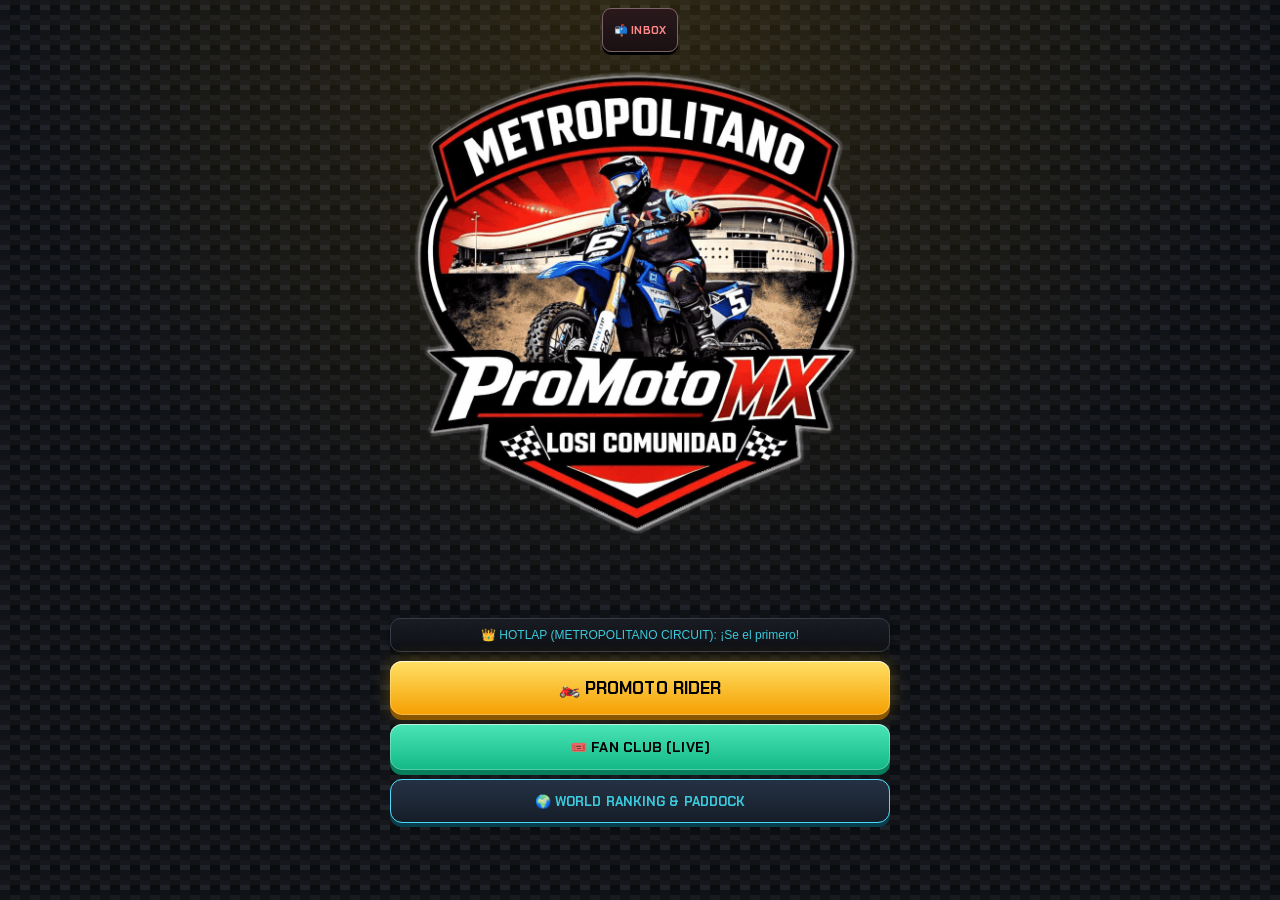
==== index.html @ 289943cc "e" ====
<!DOCTYPE html>
<html lang="es">
<head>
<meta charset="UTF-8">
<meta name="viewport" content="width=device-width,initial-scale=1.0,maximum-scale=1.0,user-scalable=no,viewport-fit=cover">
<meta name="theme-color" content="#090a0c">
<meta name="apple-mobile-web-app-capable" content="yes">
<meta name="apple-mobile-web-app-status-bar-style" content="black-translucent">
<title>Metropolitano MX Pro</title>
<link rel="stylesheet" href="mx.css?v=202611280120">
<style>
  body{
    background-image:
      url("logo.png"),
      radial-gradient(circle at 50% 0%,rgba(255,193,7,0.12),transparent 58%),
      linear-gradient(27deg,#15171c 5px,transparent 5px),
      linear-gradient(207deg,#15171c 5px,transparent 5px),
      linear-gradient(27deg,#1e2128 5px,transparent 5px),
      linear-gradient(207deg,#1e2128 5px,transparent 5px),
      linear-gradient(90deg,#111317 10px,transparent 10px),
      linear-gradient(#111317 25%,#0b0c0f 25%,#0b0c0f 50%,transparent 50%,transparent 75%,#181a20 75%,#181a20);
    background-position:center 54px,0 0,0 5px,10px 0,0 10px,10px 5px,0 0,0 0;
    background-size:min(calc(100vw - 32px),500px) auto,100% 100%,20px 20px,20px 20px,20px 20px,20px 20px,20px 20px,20px 20px;
    background-repeat:no-repeat,no-repeat,repeat,repeat,repeat,repeat,repeat,repeat;
    min-height:100vh;display:flex;flex-direction:column;justify-content:flex-start;align-items:center;padding:calc(min(calc(100vw - 32px),500px) + 72px) 16px 22px
  }
  .top-bar{position:fixed;top:8px;left:10px;right:10px;display:flex;justify-content:center;align-items:center;z-index:20}
  .top-access{display:flex;justify-content:space-between;align-items:center;min-height:36px;margin-bottom:1px}
  .auth-tabs{justify-content:center}
  .auth-tabs #tReg{flex:0 1 50%}
  button{width:100%;padding:13px;font-size:14px;border-radius:12px}
  .btn-mini{background:linear-gradient(180deg,#262a33,#16181e);color:#ccc;border:1px solid #3c4250;padding:7px 11px;border-radius:9px;font-size:11px;width:auto;box-shadow:0 3px 0 #000}
  .box{width:100%;max-width:390px;display:flex;flex-direction:column;gap:9px;animation:fadeUp 0.25s ease}
  #menu{max-width:500px}
  @keyframes fadeUp{from{opacity:0;transform:translateY(8px)}to{opacity:1;transform:translateY(0)}}
  .b-pil{background:linear-gradient(180deg,#ffe066,#f59f00);color:#000;font-size:17px;padding:16px;box-shadow:0 5px 0 #8a5600,0 0 18px rgba(255,193,7,0.28),inset 0 1px 0 rgba(255,255,255,0.65)}
  .b-afi{background:linear-gradient(180deg,#4be5b6,#12b886);color:#000;padding:14px;box-shadow:0 5px 0 #087f5b,inset 0 1px 0 rgba(255,255,255,0.45)}
  .b-glo{background:linear-gradient(180deg,#253244,#151d28);color:#3bc9db;border:1px solid #0dcaf0;padding:12px;font-size:13px;box-shadow:0 4px 0 #083d4c}
  .b-vivo{display:none;background:linear-gradient(180deg,#ff5c6c,#c92a2a);color:#fff;box-shadow:0 5px 0 #701010,0 0 18px rgba(255,77,94,0.45);animation:pulse 1.4s infinite}
  @keyframes pulse{0%,100%{filter:brightness(1)}50%{filter:brightness(1.2)}}
  .banner{background:linear-gradient(180deg,rgba(26,29,36,0.95),rgba(14,16,20,0.97));border:1px solid #353b47;border-radius:10px;padding:9px;font-size:12px;color:#3bc9db;box-shadow:0 3px 10px rgba(0,0,0,0.5)}
  .circ-pill{background:linear-gradient(180deg,rgba(28,31,38,0.95),rgba(15,17,22,0.97));border:1px solid #3e4554;border-radius:11px;padding:6px 10px;display:flex;align-items:center;gap:8px}
  .circ-pill select{margin:0;padding:6px 8px;font-size:11px;border:none;background:transparent;box-shadow:none;color:#ffc107;font-weight:bold}
  .card{display:none;width:100%;max-width:390px;padding:18px;border-radius:15px;animation:fadeUp 0.2s ease}
  .tabs{background:transparent;border:none;padding:0;box-shadow:none;margin-bottom:12px}
  .tab{padding:9px;font-size:12px}
  .tab.act{background:linear-gradient(180deg,#339af0,#1c7ed6);color:#fff;box-shadow:0 3px 0 #0b467a}
  .msg{font-size:13px;font-weight:bold;margin-top:8px;text-align:center}
  .list-scroll{max-height:52vh;overflow-y:auto;border:1px solid #2a2f3a;border-radius:9px;background:#0c0e12;padding:6px;font-size:12px}
  .fila-mun{padding:8px;border-bottom:1px solid #242832;text-align:left}
  .pad-card{background:#151820;border:1px solid #323746;border-radius:10px;padding:8px;margin-bottom:8px;text-align:left}
  .pad-card img{width:100%;height:150px;object-fit:contain;background:#000;border-radius:7px;margin-bottom:6px;display:block}
  html.mx-restricted-install #btnTopDir,html.mx-restricted-install #btnTopAnt{display:none!important}
</style>
<script>
if (localStorage.getItem("mxp_inst_role") !== "DIRECCION") document.documentElement.classList.add("mx-restricted-install");
</script>
</head>
<body>
  <div class="top-bar">
    <button id="btnReportar" class="btn-mini" style="background:linear-gradient(180deg,#2a191c,#191012);color:#ff8787;border-color:#4a282c" onclick="vibrar();abrir('pRep')">📬 BUZÓN</button>
  </div>
  <div id="menu" class="box">
    <div class="top-access">
      <button id="btnTopDir" class="btn-mini" onclick="vibrar();abrirDirModal()">🏁 DIRECCION</button>
      <button id="btnTopAnt" class="btn-mini" onclick="vibrar();irAntenas()">📡 ANTENAS</button>
    </div>
    <div id="banAcceso" class="banner" style="display:none;border-color:#ff4d5e;color:#ff8787;font-weight:bold"></div>
    <div id="boxCodInst" class="box-sub" style="display:none;border-color:#ffc107">
      <div id="lblCodInst" style="font-size:11px;color:#ffc107;font-weight:bold;margin-bottom:5px">🔑 ACTIVAR DESCARGA CON CÓDIGO</div>
      <div style="display:flex;gap:5px"><input id="inpCodInst" placeholder="Código..." style="margin:0;flex:1"><button onclick="vibrar();desbloquearInstalacion()" style="width:auto;background:#ffc107;color:#000;padding:8px 12px;font-size:11px">ACTIVAR</button></div>
      <div id="msgCodInst" style="font-size:11px;margin-top:4px"></div>
    </div>
    <div id="banHotlap" class="banner">👑 HOTLAP SEMANAL: Cargando...</div>
    <button id="btnVivo" class="b-vivo btn-shine" onclick="vibrar();location.href='vivo.html'">🔴 EN VIVO — METROPOLITANO</button>

    <button id="btnPiloto" class="b-pil btn-shine" onclick="vibrar(25);abrirAuth('PILOTO')">🏍️ PILOTO PROMOTO</button>
    <button id="btnAfi" class="b-afi" onclick="vibrar();abrirAuth('AFICIONADO')">🎟️ CLUB AFICIONADOS (EN VIVO)</button>
    <button id="btnGlobal" class="b-glo" onclick="vibrar();abrirGlobal('MUN')">🌍 RANKING Y PADDOCK MUNDIAL</button>
  </div>

  <div id="pAuth" class="card">
    <h3 id="titAuth" style="color:#ffc107;margin:0 0 10px;text-align:center">ACCESO PILOTO</h3>
    <div class="circ-pill">
      <span id="lblCircTit" style="font-size:10px;color:#888;font-weight:bold;white-space:nowrap">PISTA:</span>
      <select id="selCircuitoIdx" onchange="cambiarCircuitoIdx(this.value)">
        <option value="METROPOLITANO">🏁 METROPOLITANO CIRCUIT (MADRID)</option>
      </select>
    </div>
    <div id="banGps" class="banner" style="display:none;border-color:#20c997;color:#20c997;margin:8px 0"></div>
    <div class="tabs auth-tabs">
      <button id="tReg" class="tab" onclick="vibrar();modoAuth('REG')">CREAR CUENTA</button>
    </div>
    <form onsubmit="event.preventDefault();vibrar(25);procesarAuth()">
      <input id="aNom" type="text" autocomplete="username" placeholder="Nombre (ej. Carlos22)">
      <input id="aClv" type="password" autocomplete="current-password" placeholder="Contrasena">
      <input id="aPin" type="text" placeholder="PIN recuperacion (4 numeros)" maxlength="4" inputmode="numeric" style="display:none">
      <input id="aCodInv" type="text" placeholder="Codigo de invitacion (pedir a Direccion)" style="display:none">
      <label class="chk-inline"><input id="chkRecClv" type="checkbox"> <span id="lblRecClv">Recordar usuario y contraseña</span></label>
      <button id="bEntrar" type="submit" class="b-pil btn-shine" style="padding:13px;font-size:15px">ENTRAR</button>
    </form>
    <div style="display:flex;justify-content:space-between;align-items:center;margin-top:9px;font-size:11px">
      <a id="lnkOlv" href="#" onclick="abrir('pRec');return false" style="color:#0dcaf0">¿Olvidaste tu clave?</a>
      <a id="lnkOtraPista" href="#" onclick="abrir('pCirc');return false" style="color:#ffc107">🌍 Crear circuito local</a>
    </div>
    <button class="btn-volver" style="background:#2b2b2b;color:#fff;margin-top:10px;padding:11px;font-size:13px" onclick="vibrar();abrir('menu')">VOLVER</button>
    <div id="mAuth" class="msg"></div>
  </div>

  <div id="pRec" class="card">
    <h3 id="titRec" style="color:#0dcaf0;margin:0 0 10px;text-align:center">RECUPERAR ACCESO</h3>
    <input id="rNom" type="text" placeholder="Tu Nombre de piloto (obligatorio)">
    <input id="rPin" type="text" placeholder="Tu PIN de 4 numeros" maxlength="4" inputmode="numeric">
    <input id="rClv" type="password" placeholder="Nueva Contrasena">
    <button id="btnRecOk" class="b-afi" style="padding:13px" onclick="vibrar();recuperarClave()">RESTABLECER Y ENTRAR</button>
    <button class="btn-volver" style="background:#2b2b2b;color:#fff;margin-top:8px;padding:11px;font-size:13px" onclick="vibrar();abrir('pAuth')">VOLVER</button>
    <div id="mRec" class="msg"></div>
  </div>

  <div id="pDir" class="card">
    <h3 id="titDir" style="color:#0dcaf0;margin:0 0 10px;text-align:center">ACCESO DIRECCION</h3>
    <form onsubmit="event.preventDefault();vibrar();entrarDir()">
      <input id="dClv" type="password" autocomplete="current-password" placeholder="Clave de Direccion">
      <label class="chk-inline"><input id="chkRecDir" type="checkbox"> <span id="lblRecDir">Recordar clave en este movil</span></label>
      <button id="btnDirOk" type="submit" style="background:linear-gradient(180deg,#3bc9db,#0dcaf0);color:#000;padding:13px;box-shadow:0 4px 0 #087990">ENTRAR A CONTROL</button>
    </form>
    <button class="btn-volver" style="background:#2b2b2b;color:#fff;margin-top:8px;padding:11px;font-size:13px" onclick="vibrar();abrir('menu')">VOLVER</button>
    <div id="mDir" class="msg"></div>
  </div>

  <div id="pCirc" class="card">
    <h3 id="titCirc" style="color:#ffc107;margin:0 0 6px;text-align:center">🌍 CREAR CIRCUITO LOCAL</h3>
    <div id="subCirc" style="font-size:11px;color:#aaa;margin-bottom:10px;text-align:center">Metropolitano es exclusivo para Madrid. Crea tu circuito local para rodar y competir en el Ranking Mundial.</div>
    <input id="cNom" type="text" placeholder="Nombre del circuito (ej. Apex Track)">
    <input id="cPais" type="text" placeholder="Pais / Ciudad (ej. Valencia)">
    <select id="cSup">
      <option value="MX Tierra">🏍️ MX Tierra (Dirt)</option>
      <option value="SM Asfalto">🏁 SM Asfalto (Tarmac)</option>
      <option value="Mixto">🔀 Mixto (Mixed)</option>
    </select>
    <select id="cTrazado">
      <option value="1.00">⚖️ Trazado Mixto / Estandar (x1.00)</option>
      <option value="0.94">💨 Trazado Rapido / Rectas largas (x0.94)</option>
      <option value="1.08">⛰️ Trazado Tecnico / Supercross (x1.08)</option>
    </select>
    <input id="cMetros" type="number" placeholder="Cuerda en metros (ej. 180) para comparar mundial" inputmode="numeric">
    <button id="btnCircSave" class="b-afi" style="padding:13px" onclick="vibrar();guardarNuevoCircuito()">CREAR Y ACTIVAR CIRCUITO</button>
    <button class="btn-volver" style="background:#2b2b2b;color:#fff;margin-top:8px;padding:11px;font-size:13px" onclick="vibrar();abrir('pAuth')">VOLVER</button>
    <div id="mCirc" class="msg"></div>
  </div>

  <div id="pGlobal" class="card">
    <div class="tabs">
      <button id="tabGMun" class="tab act" onclick="vibrar();verSubGlobal('MUN')">🌍 RANKING MUNDIAL</button>
      <button id="tabGPad" class="tab" onclick="vibrar();verSubGlobal('PAD')">🏍️ PADDOCK</button>
    </div>
    <div id="subGMun">
      <div class="grid2">
        <select id="filSupMun" onchange="cargarMundial()"><option value="TODOS">🌐 Todas</option><option value="MX">🏍️ MX Tierra</option><option value="SM">🏁 SM Asfalto</option></select>
        <select id="ordMun" onchange="cargarMundial()"><option value="TEO">🏁 Teorico 200m</option><option value="REG">📊 Regularidad + VR</option></select>
      </div>
      <div id="listaMundial" class="list-scroll">Cargando...</div>
    </div>
    <div id="subGPad" style="display:none">
      <select id="filSupPad" onchange="cargarPaddock()"><option value="TODOS">🌐 Todas las disciplinas</option><option value="MX">🏍️ MX Tierra</option><option value="SM">🏁 SM Supermoto</option></select>
      <div id="listaPaddock" class="list-scroll">Cargando motos...</div>
    </div>
    <button class="btn-volver" style="background:#2b2b2b;color:#fff;margin-top:10px;padding:11px;font-size:13px" onclick="vibrar();abrir('menu')">VOLVER</button>
  </div>

  <div id="pRep" class="card">
    <h3 id="titRep" style="color:#ff4d5e;margin:0 0 8px;text-align:center">🛠️ BUZON DE REPORTES</h3>
    <div id="txtRepSub" style="font-size:11px;color:#aaa;margin-bottom:8px">Describe cualquier fallo o sugerencia para Direccion:</div>
    <textarea id="repTxt" rows="4" placeholder="Escribe aqui los detalles..."></textarea>
    <button id="btnEnviarRep" style="background:linear-gradient(180deg,#ff6b6b,#e03131);color:#fff;padding:12px;box-shadow:0 4px 0 #7a1010" onclick="vibrar();enviarReporte()">ENVIAR REPORTE</button>
    <button class="btn-volver" style="background:#2b2b2b;color:#fff;margin-top:8px;padding:11px;font-size:13px" onclick="vibrar();abrir('menu')">VOLVER</button>
    <div id="mRep" class="msg"></div>
  </div>

  <div id="pGuia" class="card" style="font-size:12px;line-height:1.5;color:#ddd">
    <h3 id="titGuia" style="color:#ffc107;margin:0 0 8px">📲 INSTALAR APP Y GUIA</h3>
    <div id="txtGuiaBody" class="list-scroll" style="max-height:50vh;padding:8px">
      <b>1. Instalar y usar sin conexión:</b><br>
      • <b>Android (Chrome):</b> Pulsa los 3 puntos (⋮) → <i>"Instalar aplicacion"</i>.<br>
      • <b>iPhone (Safari):</b> Pulsa <i>Compartir</i> → <i>"Añadir a pantalla de inicio"</i>.<br><br>
      <b>2. Movil en Emisora, Bolsillo o Boxes:</b><br>
      • Coloca tu movil en un <b>soporte sobre tu emisora</b> para ver tiempos, destellos y banderas en directo (activa ☀️ al sol).<br>
      • O usa <b>🔒 Modo Bolsillo</b> (2s) con auriculares para escuchar tu <b>Delta al oido</b> y aviso LiPo (12 min), o <b>🔧 Modo Mecanico</b> en boxes.<br><br>
      <b>3. Garaje, reglajes y Paddock:</b><br>
      • Guarda varias motos con <b>MS6X</b>, 4 fotos, firma de color y reglaje. Comparte por WhatsApp o publica en el <b>Paddock Mundial</b>.<br><br>
      <b>4. Ranking Mundial y Circuitos Locales:</b><br>
      • <i>Metropolitano Circuit</i> es exclusivo de Madrid. Si ruedas fuera de Madrid crea tu circuito local para competir por <b>km/h</b> y <b>Tiempo Teorico 200m</b>.<br><br>
      <b>5. Dirección y antenas:</b><br>
      • Dirección conecta las cámaras de Meta y Refuerzo, permite calibrarlas con señal visible, guardar perfiles de luz y color, asignar firmas de Warm-Up y medir velocidad entre cámaras.<br>
      • Warm-Up dura 3 minutos y llama a parrilla al terminar. Valla MX es la única salida de Dirección; su caída es aleatoria. Banderas y avisos rápidos están agrupados.
      <br><br><a href="manual.html" style="color:#0dcaf0;font-weight:bold">📖 ABRIR MANUAL COMPLETO</a>
    </div>
    <button id="btnMapaCirc" style="background:linear-gradient(180deg,#38d9a9,#12b886);color:#000;margin-top:10px;padding:11px;font-size:12px;box-shadow:0 4px 0 #087f5b" onclick="vibrar();verMapaCircuito()">📍 VER UBICACION DEL CIRCUITO</button>
    <button id="btnGuiaCer" style="background:#2b2b2b;color:#fff;margin-top:8px;padding:11px;font-size:13px" onclick="vibrar();abrir('menu')">CERRAR</button>
  </div>

<script src="mx-core.js?v=202611280120"></script>
<script src="mx-index.js?v=202611280120"></script>
</body>
</html>
---- mx.css ----
@import url('https://fonts.googleapis.com/css2?family=Chakra+Petch:wght@600;700&display=swap');
*{box-sizing:border-box;-webkit-tap-highlight-color:transparent}
html{min-height:100%;background-color:#090a0c;color-scheme:dark}
body{
  margin:0;
  background-color:#090a0c;
  background-image:
    radial-gradient(circle at 50% 0%,rgba(255,193,7,0.08),transparent 55%),
    linear-gradient(27deg,#15171c 5px,transparent 5px),
    linear-gradient(207deg,#15171c 5px,transparent 5px),
    linear-gradient(27deg,#1e2128 5px,transparent 5px),
    linear-gradient(207deg,#1e2128 5px,transparent 5px),
    linear-gradient(90deg,#111317 10px,transparent 10px),
    linear-gradient(#111317 25%,#0b0c0f 25%,#0b0c0f 50%,transparent 50%,transparent 75%,#181a20 75%,#181a20);
  background-size:100% 100%,20px 20px,20px 20px,20px 20px,20px 20px,20px 20px,20px 20px;
  background-position:0 0,0 5px,10px 0,0 10px,10px 5px,0 0,0 0;
  color:#fff;font-family:'Chakra Petch',Arial,sans-serif;padding:10px 10px calc(10px + env(safe-area-inset-bottom, 0px));min-height:100vh;min-height:100dvh;text-align:center;
  font-variant-numeric:tabular-nums;transition:background-color 0.2s ease
}
body.sol{background:#f3f4f6;color:#000}
body.sol .card,body.sol .top,body.sol .tabs,body.sol .cam-card,body.sol .cam-box,body.sol .modal-box,body.sol .caja,body.sol .panel,body.sol .acc-box{background:#fff;border-color:#222;color:#000;box-shadow:0 3px 10px rgba(0,0,0,0.15)}
body.sol .stat,body.sol .foto-slot,body.sol .box-sub,body.sol .chk-item,body.sol .cap-card,body.sol .acc-head{background:#e9ecef;border-color:#aaa;color:#000}
body.sol input,body.sol select,body.sol textarea{background:#fff;color:#000;border-color:#666}

@keyframes flashRP{0%,100%{box-shadow:none}35%{box-shadow:inset 0 0 0 12px #20c997,0 0 34px #20c997}}
@keyframes flashVR{0%,100%{box-shadow:none}35%{box-shadow:inset 0 0 0 12px #b197fc,0 0 38px #b197fc}}
@keyframes ovaPulse{0%,100%{transform:scale(1)}50%{transform:scale(1.03);box-shadow:0 0 24px #ffc107}}
@keyframes shineSweep{0%{left:-75%}30%,100%{left:125%}}
@keyframes flagPulse{0%,100%{opacity:1}50%{opacity:0.72}}

body.rec-rp{animation:flashRP 1.2s ease 2}
body.rec-vr{animation:flashVR 1.2s ease 2}
.ova-boom{animation:ovaPulse 0.45s ease 2}

.flag-yellow{
  display:none;max-width:940px;margin:0 auto 8px;padding:7px 10px;border-radius:9px;
  font-size:12px;font-weight:bold;color:#000;text-transform:uppercase;letter-spacing:0.6px;
  background:repeating-linear-gradient(45deg,#ffc107,#ffc107 12px,#181818 12px,#181818 24px);
  border:2px solid #ffc107;text-shadow:0 0 6px #ffc107,0 0 6px #ffc107;
  animation:flagPulse 1.1s infinite
}
.flag-yellow span{background:#ffc107;padding:2px 10px;border-radius:5px}
.flag-green{
  display:none;max-width:940px;margin:0 auto 8px;padding:7px 10px;border-radius:9px;
  font-size:12px;font-weight:bold;color:#000;text-transform:uppercase;letter-spacing:0.6px;
  background:repeating-linear-gradient(45deg,#00e676,#00e676 12px,#10281c 12px,#10281c 24px);
  border:2px solid #00e676;text-shadow:0 0 6px #00e676;
  animation:flagPulse 0.9s infinite
}
.flag-green span{background:#00e676;padding:2px 10px;border-radius:5px}
body.flag-am::after,body.flag-ve::after{
  content:"";position:fixed;inset:0 0 calc(env(safe-area-inset-bottom, 0px) + 32px);pointer-events:none;z-index:9995;box-sizing:border-box
}
body.flag-am::after{border:6px solid #ffc107;box-shadow:inset 0 0 38px 10px rgba(255,193,7,0.85);animation:flagPulse 0.85s infinite}
body.flag-ve::after{border:6px solid #00e676;box-shadow:inset 0 0 38px 10px rgba(0,230,118,0.85);animation:flagPulse 0.85s infinite}

.top{
  display:flex;justify-content:space-between;align-items:center;flex-wrap:wrap;gap:6px;
  background:linear-gradient(180deg,#23262e,#121418);
  border:1px solid #3c424f;border-bottom:3px solid #ffc107;
  padding:10px;border-radius:13px;margin:0 auto 9px;max-width:560px;
  box-shadow:0 6px 18px rgba(0,0,0,0.7),inset 0 1px 0 rgba(255,255,255,0.16)
}
.tabs{
  display:flex;gap:5px;max-width:560px;margin:0 auto 10px;
  background:linear-gradient(180deg,#1a1d23,#101216);
  padding:6px;border-radius:12px;border:1px solid #343944;
  box-shadow:0 4px 12px rgba(0,0,0,0.55),inset 0 1px 0 rgba(255,255,255,0.08)
}
.tab{flex:1;padding:10px 4px;font-size:11px;font-weight:bold;border:none;border-radius:8px;background:linear-gradient(180deg,#272b34,#1a1d23);color:#bbb;cursor:pointer;text-transform:uppercase;box-shadow:0 3px 0 #07080a}
.tab.act{background:linear-gradient(180deg,#ffe066,#f59f00);color:#000;box-shadow:0 3px 0 #8a5600,0 0 12px rgba(255,193,7,0.35)}

.card{
  background:linear-gradient(180deg,rgba(31,34,42,0.96),rgba(16,18,23,0.98));
  border:1px solid #363c48;border-radius:13px;padding:12px;margin:0 auto 9px;max-width:560px;text-align:left;
  box-shadow:0 6px 18px rgba(0,0,0,0.6),inset 0 1px 0 rgba(255,255,255,0.12)
}
.box-sub{
  background:linear-gradient(180deg,#14161c,#0c0e12);
  border:1px solid #2e333e;border-radius:10px;padding:9px;margin-top:6px;margin-bottom:8px;
  box-shadow:inset 0 1px 0 rgba(255,255,255,0.06)
}
.stat{
  background:linear-gradient(180deg,#171a22,#0d0f14);
  border:1px solid #323744;border-radius:10px;padding:10px;text-align:center;
  box-shadow:inset 0 1px 0 rgba(255,255,255,0.08)
}

button{
  position:relative;overflow:hidden;
  padding:10px 11px;font-size:12px;font-weight:bold;border:none;border-radius:10px;
  cursor:pointer;text-transform:uppercase;letter-spacing:0.2px;font-family:'Chakra Petch',Arial,sans-serif;
  box-shadow:0 4px 0 rgba(0,0,0,0.75),inset 0 1px 0 rgba(255,255,255,0.32),inset 0 -1px 0 rgba(0,0,0,0.35);
  transition:transform 0.08s ease,box-shadow 0.08s ease,filter 0.15s ease
}
button:active{transform:translateY(3px);box-shadow:0 1px 0 rgba(0,0,0,0.75),inset 0 1px 0 rgba(255,255,255,0.15)}
button:disabled{opacity:0.42;cursor:not-allowed;transform:none}

.btn-shine::after{
  content:"";position:absolute;top:-20%;bottom:-20%;left:-75%;width:45%;
  background:linear-gradient(115deg,transparent 0%,rgba(255,255,255,0.42) 50%,transparent 100%);
  transform:skewX(-18deg);animation:shineSweep 3.8s infinite;pointer-events:none
}

.mx-plate{
  display:inline-block;padding:1px 6px;border-radius:4px;font-weight:bold;font-size:11px;
  background:linear-gradient(180deg,#ffe066,#f59f00);color:#000;
  clip-path:polygon(6% 0,100% 0,94% 100%,0 100%);margin:0 3px;border:1px solid rgba(255,255,255,0.4)
}
.mx-plate.sm{background:linear-gradient(180deg,#f8f9fa,#ced4da);color:#000}
.mx-sw{display:inline-block;width:13px;height:13px;border-radius:3px;border:1px solid rgba(255,255,255,0.8);margin-right:3px;vertical-align:middle;box-shadow:0 0 2px rgba(0,0,0,0.75)}

.tv-vr{color:#d0a8ff;font-weight:bold}
.tv-rp{color:#20c997;font-weight:bold}
.tv-lag{color:#ffa94d;font-weight:bold}

.lipo-wrap{height:7px;background:#111318;border:1px solid #2d3340;border-radius:6px;overflow:hidden;margin-top:6px}
.lipo-fill{height:100%;width:0%;background:#20c997;transition:width 0.35s ease,background-color 0.35s ease}

.sem-leds{display:flex;gap:10px;justify-content:center;margin-bottom:14px}
.sem-led{width:42px;height:42px;border-radius:50%;background:#2a080c;border:3px solid #444;box-shadow:inset 0 2px 6px #000}
.sem-led.on{background:#ff2a2a;border-color:#fff;box-shadow:0 0 22px #ff2a2a,inset 0 2px 6px rgba(255,255,255,0.5)}
.sem-led.go{background:#00e676;border-color:#fff;box-shadow:0 0 22px #00e676}

.gate-box{width:190px;height:64px;margin:0 auto 12px;position:relative;border-bottom:4px solid #666;perspective:260px}
.gate-bar{
  position:absolute;inset:8px 10px 4px;border:4px solid #ddd;border-bottom:none;border-radius:6px 6px 0 0;
  background:repeating-linear-gradient(90deg,transparent,transparent 18px,rgba(220,220,220,0.65) 18px,rgba(220,220,220,0.65) 22px);
  transform-origin:bottom center;transition:transform 0.18s ease-in
}
.gate-bar.drop{transform:rotateX(78deg)}

.acc-box{
  background:linear-gradient(180deg,rgba(30,33,41,0.96),rgba(16,18,23,0.98));
  border:1px solid #383e4c;border-radius:13px;margin:0 auto 9px;overflow:hidden;text-align:left;
  box-shadow:0 6px 18px rgba(0,0,0,0.6),inset 0 1px 0 rgba(255,255,255,0.12)
}
.acc-head{
  width:100%;display:flex;justify-content:space-between;align-items:center;
  background:linear-gradient(180deg,#252933,#171a21);color:#fff;
  padding:12px;border-radius:0;box-shadow:none;font-size:12px;text-align:left;border-bottom:1px solid #2e3440
}
.acc-head:active{transform:none;filter:brightness(1.12)}
.acc-body{padding:12px}

input,select,textarea{
  width:100%;background:#090b0f;border:1px solid #404756;color:#fff;padding:9px;
  border-radius:8px;font-size:12px;margin-bottom:6px;font-family:Arial,sans-serif;
  box-shadow:inset 0 2px 5px rgba(0,0,0,0.65)
}
input[type=range]{padding:0;margin:0;accent-color:#0dcaf0;touch-action:pan-y;box-shadow:none;background:transparent}
.chk-inline{display:flex;align-items:center;gap:8px;font-size:12px;color:#ccc;margin:2px 0 10px;cursor:pointer;user-select:none}
.chk-inline input{width:17px;height:17px;margin:0;accent-color:#ffc107;box-shadow:none;flex-shrink:0}

.rng-row{display:flex;align-items:center;gap:5px;margin:2px 0 6px}
.rng-row input[type=range]{flex:1}
.btn-step{padding:5px 9px;font-size:12px;background:linear-gradient(180deg,#303540,#1c1f26);color:#fff;border-radius:6px;box-shadow:0 2px 0 #000;min-width:28px}
.sliders-locked input[type=range]{opacity:0.45;pointer-events:none}
.sliders-locked .btn-step{opacity:0.38;pointer-events:none}

.grid2{display:grid;grid-template-columns:1fr 1fr;gap:8px}
.grid3{display:grid;grid-template-columns:1fr 1fr 1fr;gap:6px}
.grid4{display:grid;grid-template-columns:1fr 1fr;gap:8px;margin-bottom:10px}
.dual-cams{display:grid;grid-template-columns:1fr;gap:10px}
@media(min-width:740px){.dual-cams{grid-template-columns:1fr 1fr}}

.fila{display:flex;justify-content:space-between;align-items:center;padding:8px 6px;border-bottom:1px solid #262b35;font-size:12px;gap:6px}
.yo{background:rgba(18,52,42,0.7);border-left:4px solid #20c997;border-radius:6px}
.elim{opacity:0.45;text-decoration:line-through}

.foto-slot{position:relative;height:96px;background:#0e1015;border:1px dashed #4a5263;border-radius:9px;overflow:hidden;display:flex;flex-direction:column;justify-content:center;align-items:center;cursor:pointer;font-size:11px;color:#888}
.foto-slot img{width:100%;height:100%;object-fit:cover;display:block}
.foto-del{position:absolute;top:4px;right:4px;background:#dc3545;color:#fff;border:none;border-radius:6px;padding:3px 7px;font-size:10px;z-index:2;box-shadow:0 2px 0 #701010}
.foto-lbl{position:absolute;bottom:0;left:0;right:0;background:rgba(0,0,0,0.72);color:#fff;font-size:10px;padding:2px;text-align:center}

.modal,.cam-modal{display:none;position:fixed;inset:0;background:rgba(0,0,0,0.93);z-index:9997;flex-direction:column;justify-content:center;align-items:center;padding:14px}
.modal-box,.cam-box{
  width:100%;max-width:420px;background:linear-gradient(180deg,#1f232c,#12141a);
  border:2px solid #0dcaf0;border-radius:15px;padding:16px;text-align:left;
  box-shadow:0 14px 34px rgba(0,0,0,0.85),inset 0 1px 0 rgba(255,255,255,0.14)
}
.cam-visor{position:relative;width:100%;height:220px;background:#000;border-radius:10px;overflow:hidden;border:1px solid #3a404e;margin-bottom:8px}
.cam-visor video{width:100%;height:100%;object-fit:cover;display:block}
.cam-guia{position:absolute;inset:12% 14%;border:2px dashed #ffc107;border-radius:8px;pointer-events:none}
.cam-div{position:absolute;left:14%;right:14%;top:48%;border-top:2px dashed rgba(13,202,240,0.85);pointer-events:none}
.checker{
  background-color:#222;
  background-image:linear-gradient(45deg,#333 25%,transparent 25%),linear-gradient(-45deg,#333 25%,transparent 25%),linear-gradient(45deg,transparent 75%,#333 75%),linear-gradient(-45deg,transparent 75%,#333 75%);
  background-size:16px 16px;background-position:0 0,0 8px,8px -8px,-8px 0
}

#overlaySem{display:none;position:fixed;inset:0;background:#c9182b;z-index:9999;flex-direction:column;justify-content:center;align-items:center}
#bolsillo{display:none;position:fixed;inset:0;background:#000;z-index:9998;flex-direction:column;justify-content:space-between;align-items:center;padding:40px 20px;user-select:none;-webkit-user-select:none}

:root{
  --mx-bg:#0b0e13;
  --mx-panel:#151b24;
  --mx-panel-raised:#1b232d;
  --mx-line:#303b48;
  --mx-line-soft:#252e39;
  --mx-cyan:#30c5d5;
  --mx-text:#f2f5f8;
  --mx-muted:#aab5c2
}

body:not(.sol){
  background-color:var(--mx-bg);
  color:var(--mx-text);
  font-family:"Segoe UI",Roboto,Arial,sans-serif
}

.top{
  background:linear-gradient(180deg,#19212b,#12171e);
  border:1px solid var(--mx-line);
  border-top:2px solid rgba(48,197,213,0.72);
  border-bottom:1px solid var(--mx-line);
  box-shadow:0 8px 22px rgba(0,0,0,0.28)
}
.top b,h1,h2,h3{font-family:'Chakra Petch',"Segoe UI",Arial,sans-serif}

.tabs{
  gap:6px;
  background:#11171e;
  border:1px solid var(--mx-line);
  box-shadow:0 5px 16px rgba(0,0,0,0.24)
}
.tab{
  min-height:44px;
  background:#1b232d;
  color:#c3ccd6;
  box-shadow:none;
  font-family:'Chakra Petch',"Segoe UI",Arial,sans-serif;
  transition:background-color 0.16s ease,color 0.16s ease,transform 0.12s ease
}
.tab.act{
  background:linear-gradient(180deg,#55d8e4,#24b6c7);
  color:#071317;
  box-shadow:0 2px 8px rgba(48,197,213,0.22)
}

.card,.acc-box{
  background:linear-gradient(180deg,#171e27,#12171e);
  border-color:var(--mx-line)!important;
  border-radius:16px;
  box-shadow:0 8px 22px rgba(0,0,0,0.25)
}
.card{padding:14px}
.box-sub,.stat{
  background:#121922;
  border-color:var(--mx-line-soft);
  border-radius:12px;
  box-shadow:none
}
.stat{padding:12px}
.stat>div:first-child{color:#b4bfcb!important}
.acc-head{
  min-height:48px;
  background:#18202a;
  border-bottom-color:var(--mx-line-soft);
  font-family:'Chakra Petch',"Segoe UI",Arial,sans-serif
}
.acc-body{padding:14px}

button{
  min-height:44px;
  border-radius:11px;
  outline:1px solid rgba(255,255,255,0.28);
  outline-offset:-1px;
  box-shadow:0 2px 5px rgba(0,0,0,0.22);
  font-family:'Chakra Petch',"Segoe UI",Arial,sans-serif;
  letter-spacing:0.1px;
  transition:transform 0.12s ease,filter 0.16s ease,box-shadow 0.16s ease
}
button:active{transform:translateY(1px);box-shadow:0 1px 3px rgba(0,0,0,0.2)}
.btn-step,.foto-del,.fila button{min-height:32px}
.btn-step{box-shadow:none}
@media(hover:hover){
  button:not(:disabled):not(:active):hover{filter:brightness(1.08);transform:translateY(-1px)}
}
button:focus-visible,a:focus-visible,input:focus-visible,select:focus-visible,textarea:focus-visible{
  outline:3px solid rgba(48,197,213,0.82);
  outline-offset:2px
}

input,select,textarea{
  min-height:42px;
  background:#0d1218;
  border-color:#3a4653;
  border-radius:10px;
  box-shadow:none;
  color:#f4f7fa
}
input[type=range]{min-height:0}
input:focus,select:focus,textarea:focus{border-color:var(--mx-cyan)}
.lipo-wrap{height:9px}
#vivoPos,#vivoReloj,#vivoPosP,#vivoRelojP{
  font-size:clamp(24px,6vw,32px)!important;
  letter-spacing:-0.03em
}

.modal,.cam-modal{
  background:rgba(3,6,10,0.78);
  -webkit-backdrop-filter:blur(4px);
  backdrop-filter:blur(4px)
}
.modal-box,.cam-box{
  background:linear-gradient(180deg,#1a222c,#121820);
  border:1px solid rgba(48,197,213,0.72);
  border-radius:18px;
  box-shadow:0 18px 42px rgba(0,0,0,0.5)
}
.cam-visor{border-color:#3a4653;border-radius:12px}

body.sol .top,body.sol .tabs,body.sol .card,body.sol .acc-box{
  background:#fff;
  border-color:#c8d1db!important;
  box-shadow:0 5px 16px rgba(20,35,50,0.12)
}
body.sol{
  background:#f3f4f6!important;
  color:#17212b;
  font-family:"Segoe UI",Roboto,Arial,sans-serif
}
body.sol .top{border-top-color:#087f8c}
body.sol .tab{background:#edf1f5;color:#26323e;box-shadow:none}
body.sol .tab.act{background:#087f8c;color:#fff;box-shadow:0 2px 7px rgba(8,127,140,0.2)}
body.sol .box-sub,body.sol .stat,body.sol .acc-head{background:#f1f4f7;border-color:#cbd4dd;color:#18212b}
body.sol input,body.sol select,body.sol textarea{background:#fff;border-color:#788795;color:#111;box-shadow:none}
body.sol .stat>div:first-child{color:#465361!important}

.tiempos-heading{display:flex;align-items:center;justify-content:space-between;padding-bottom:9px;border-bottom:1px solid var(--mx-line-soft)}
.tiempos-heading b{color:var(--mx-cyan);font-size:15px}
.tiempos-subtitle{margin-top:3px;color:var(--mx-muted);font-size:11px}
.tiempos-metrics{margin-top:10px}
.tiempos-metrics .stat{min-width:0;padding:12px 6px}
.tiempos-metrics .stat>div:first-child{font-size:10px;letter-spacing:.04em}
.tiempos-value{display:block;margin-top:5px;color:#f4f7fa;font-size:clamp(15px,4vw,21px);line-height:1.2;overflow-wrap:anywhere}
.tiempos-section{margin-top:10px;padding:12px;background:rgba(8,12,17,.76);border:1px solid var(--mx-line-soft);border-radius:12px}
.tiempos-section h3{margin:0 0 8px;color:var(--mx-cyan);font-size:12px}
.tiempos-list,.tiempos-duelo{color:var(--mx-text);font-size:12px}
.tiempos-duelo{min-height:42px;padding:9px;background:#101820;border:1px solid var(--mx-line-soft);border-radius:9px}
body.sol .tiempos-section{background:#f1f4f7;border-color:#cbd4dd}
body.sol .tiempos-value{color:#18212b}
body.sol .tiempos-duelo{background:#fff;border-color:#cbd4dd;color:#18212b}
body.sol button{outline-color:rgba(15,35,50,0.28)}

@media(max-width:480px){
  body{padding-left:8px;padding-right:8px}
  .top{padding:9px}
  .acc-body{padding:10px}
  .grid2,.grid4{gap:7px}
}

@media(prefers-reduced-motion:reduce){
  *,*::before,*::after{
    scroll-behavior:auto!important;
    animation-duration:0.01ms!important;
    animation-iteration-count:1!important;
    transition-duration:0.01ms!important
  }
}
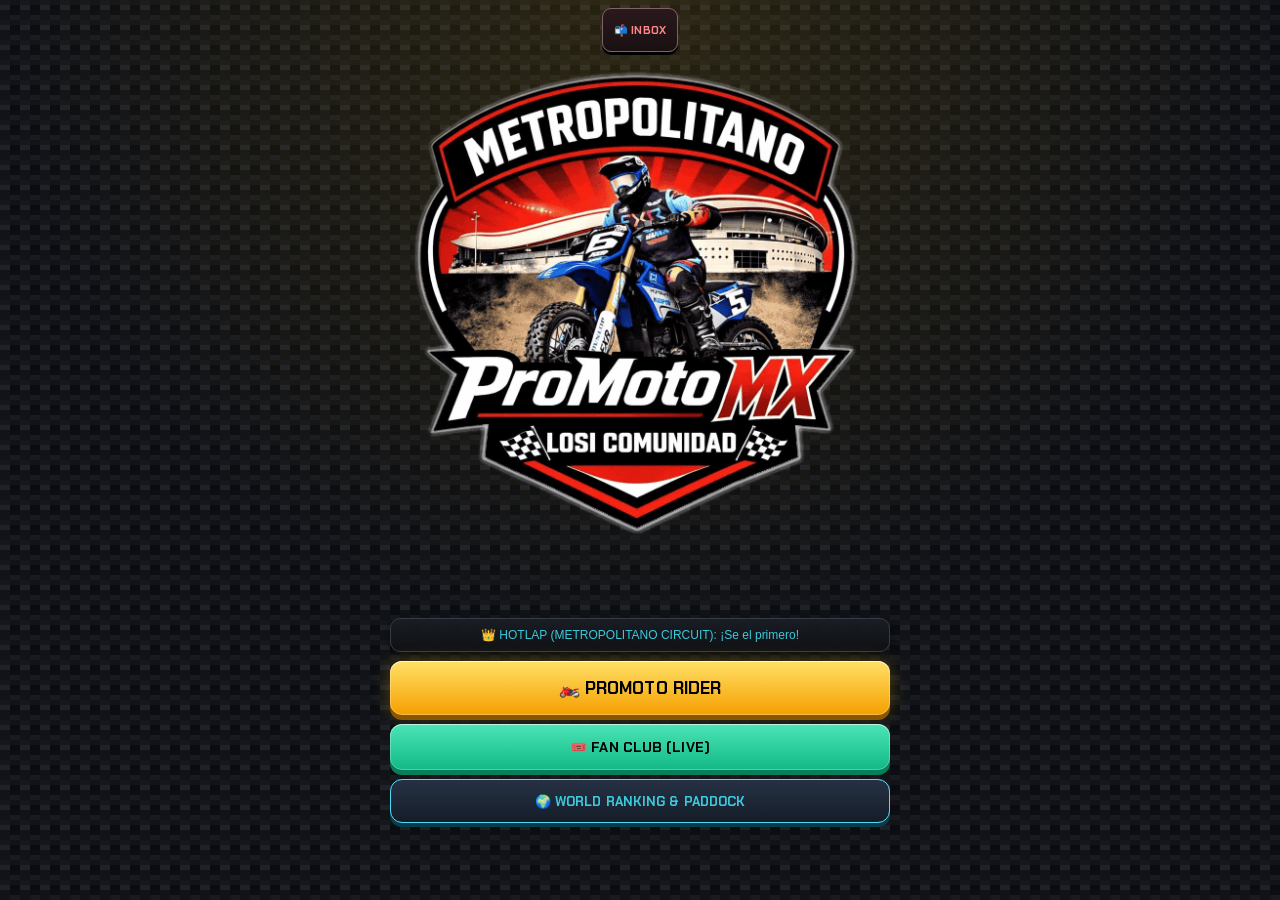
==== commit 60a99e3d: "o" ====
--- a/index.html
+++ b/index.html
@@ -7,7 +7,7 @@
 <meta name="apple-mobile-web-app-capable" content="yes">
 <meta name="apple-mobile-web-app-status-bar-style" content="black-translucent">
 <title>Metropolitano MX Pro</title>
-<link rel="stylesheet" href="mx.css?v=202611280120">
+<link rel="stylesheet" href="mx.css?v=202611280140">
 <style>
   body{
     background-image:
@@ -199,7 +199,7 @@
     <button id="btnGuiaCer" style="background:#2b2b2b;color:#fff;margin-top:8px;padding:11px;font-size:13px" onclick="vibrar();abrir('menu')">CERRAR</button>
   </div>
 
-<script src="mx-core.js?v=202611280120"></script>
-<script src="mx-index.js?v=202611280120"></script>
+<script src="mx-core.js?v=202611280140"></script>
+<script src="mx-index.js?v=202611280140"></script>
 </body>
 </html>
